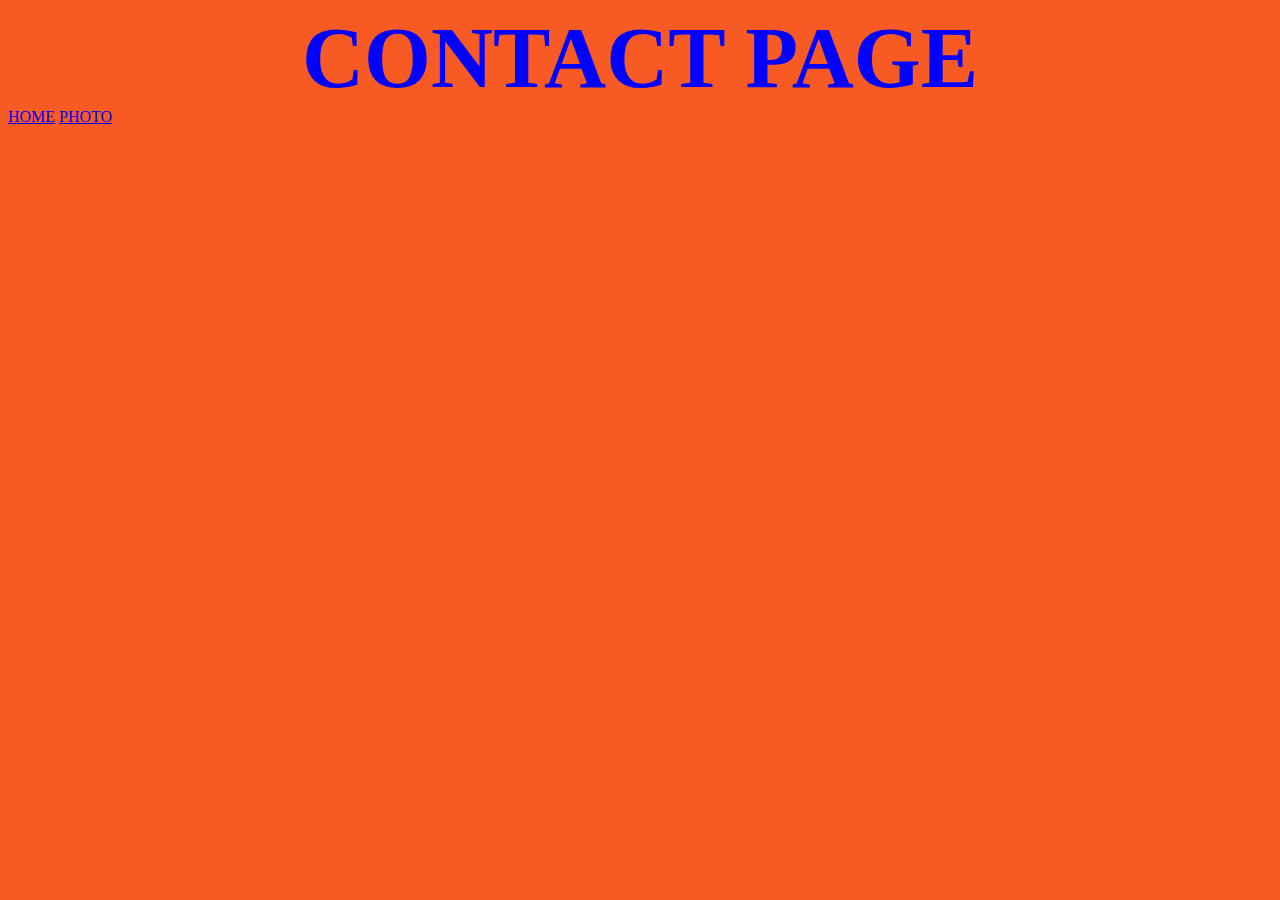
==== contact.html @ 757b20fa "added html, css, and three pages for home, contact, photo" ====
<!DOCTYPE html>
<html lang="en">
  <head>
    <meta charset="UTF-8" />
    <meta http-equiv="X-UA-Compatible" content="IE=edge" />
    <meta name="viewport" content="width=device-width, initial-scale=1.0" />
    
    <link href="source/styles.css" rel="stylesheet" type="text/css" />
    <title>Croissant</title>
    <link
      href="https://cdn.jsdelivr.net/npm/bootstrap@5.0.0-beta2/dist/css/bootstrap.min.css"
      rel="stylesheet"
      integrity="sha384-BmbxuPwQa2lc/FVzBcNJ7UAyJxM6wuqIj61tLrc4wSX0szH/Ev+nYRRuWlolflfl"
      crossorigin="anonymous"
    />
    <!-- JavaScript Bundle with Popper -->
    <script
      src="https://cdn.jsdelivr.net/npm/bootstrap@5.2.1/dist/js/bootstrap.bundle.min.js"
      integrity="sha384-u1OknCvxWvY5kfmNBILK2hRnQC3Pr17a+RTT6rIHI7NnikvbZlHgTPOOmMi466C8"
      crossorigin="anonymous"
    ></script>
 </head>
    <body>
      <h1>CONTACT PAGE</h1>
      <a href="index.html">HOME</a>

      <a href="photo.html">PHOTO</a>
    </body>
  </head>
</html>
---- source/styles.css ----
h1 {
  text-align: center;
  font-size: 86px;
  margin: 0;
  display: block;
  font-weight: bold;
  color: blue;
}

body {
  background-color: rgb(247, 91, 35);
}
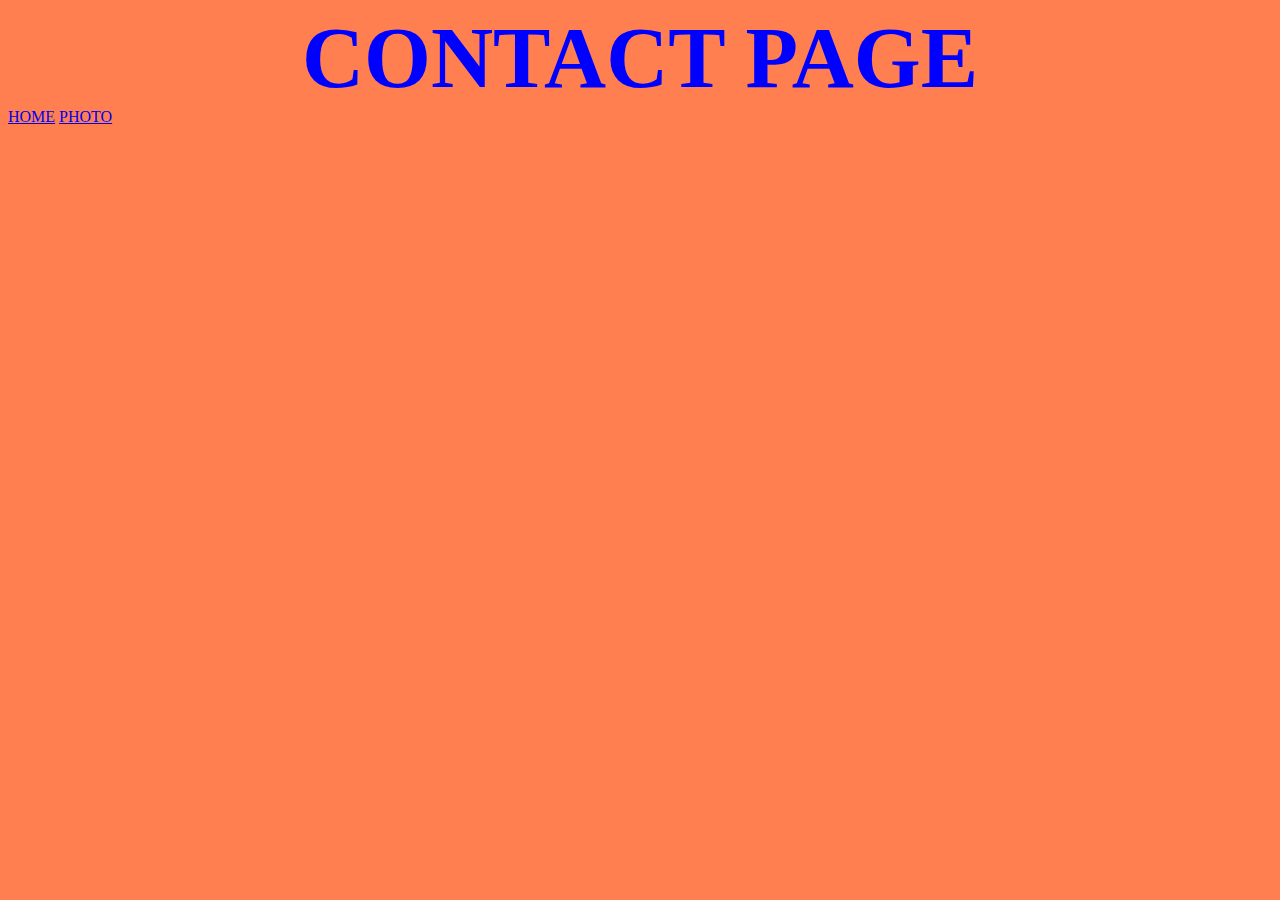
==== commit a25fe237: "add css background color" ====
--- a/contact.html
+++ b/contact.html
@@ -26,5 +26,5 @@
 
       <a href="photo.html">PHOTO</a>
     </body>
-  </head>
+ 
 </html>
--- a/source/styles.css
+++ b/source/styles.css
@@ -5,8 +5,9 @@
   display: block;
   font-weight: bold;
   color: blue;
+  background-color: coral;
 }
 
 body {
-  background-color: rgb(247, 91, 35);
+  background-color: coral;
 }
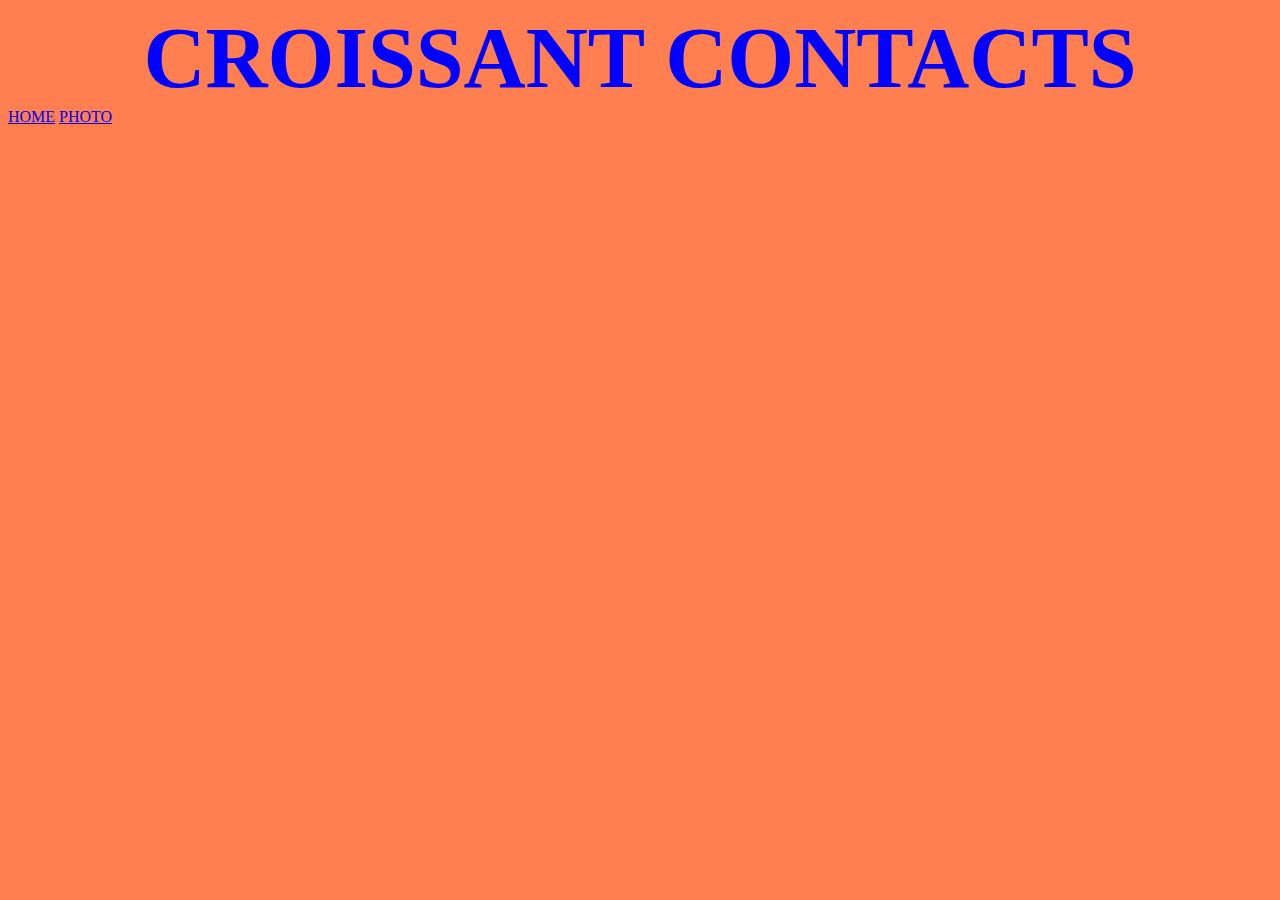
==== commit 07945879: "SEO" ====
--- a/contact.html
+++ b/contact.html
@@ -4,27 +4,14 @@
     <meta charset="UTF-8" />
     <meta http-equiv="X-UA-Compatible" content="IE=edge" />
     <meta name="viewport" content="width=device-width, initial-scale=1.0" />
-    
-    <link href="source/styles.css" rel="stylesheet" type="text/css" />
-    <title>Croissant</title>
-    <link
-      href="https://cdn.jsdelivr.net/npm/bootstrap@5.0.0-beta2/dist/css/bootstrap.min.css"
-      rel="stylesheet"
-      integrity="sha384-BmbxuPwQa2lc/FVzBcNJ7UAyJxM6wuqIj61tLrc4wSX0szH/Ev+nYRRuWlolflfl"
-      crossorigin="anonymous"
-    />
-    <!-- JavaScript Bundle with Popper -->
-    <script
-      src="https://cdn.jsdelivr.net/npm/bootstrap@5.2.1/dist/js/bootstrap.bundle.min.js"
-      integrity="sha384-u1OknCvxWvY5kfmNBILK2hRnQC3Pr17a+RTT6rIHI7NnikvbZlHgTPOOmMi466C8"
-      crossorigin="anonymous"
-    ></script>
- </head>
-    <body>
-      <h1>CONTACT PAGE</h1>
-      <a href="index.html">HOME</a>
+    <meta name="description" content="Croissants are flaky, buttery pastries from France that are sold around the world" />
+    <link href="css/styles.css" rel="stylesheet" type="text/css" />
+    <title> buttery and flaky patstries - Croissants</title>
+  </head>
+  <body>
+    <h1>CROISSANT CONTACTS</h1>
+    <a href="index.html">HOME</a>
 
-      <a href="photo.html">PHOTO</a>
-    </body>
- 
+    <a href="photo.html">PHOTO</a>
+  </body>
 </html>
--- a/css/styles.css
+++ b/css/styles.css
@@ -0,0 +1,13 @@
+h1 {
+  text-align: center;
+  font-size: 86px;
+  margin: 0;
+  display: block;
+  font-weight: bold;
+  color: blue;
+  background-color: coral;
+}
+
+body {
+  background-color: coral;
+}
